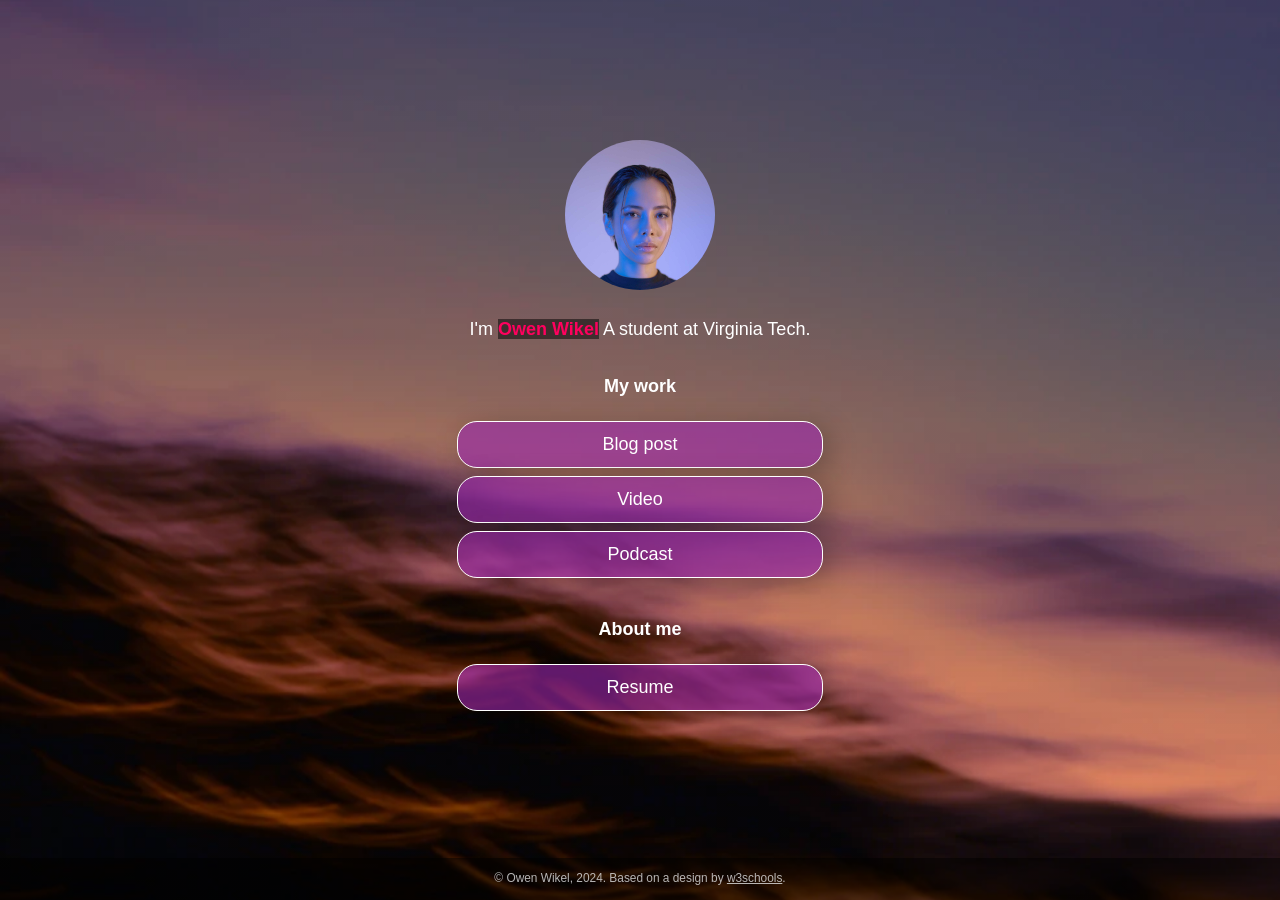
==== linktree-ver-1/index.html @ d2fe00f1 "added website template" ====
<!DOCTYPE html>
<!-- This page is adapted from w3schools "How to make a link tree website https://www.w3schools.com/howto/howto_website_create_linktree.asp" -->
<html lang="en">

<head>
  <meta charset="utf-8" />
  <meta name="viewport" content="width=device-width, initial-scale=1" />
  <!-- Add your name below -->
  <title>Owen Wikel</title>
  <link rel="stylesheet" href="css/style.css">
</head>

<body class="main-text-color">
  <!-- Content container. Everything except footer goes here -->
  <div class="container">
    <!-- Image and name container. Put your replacement photo—which you should crop to be square—in the images folder, then change the source attribute to images/yourportraitfilename.jpg. This path says, "Look in the images folder for yourportraitfilename.jpg." Be sure to change the alt text, too. -->
    <div class="image-container">
      <img src="images/portrait.jpg" alt="Photo by Art Hauntington">
    </div>
    <div class="intro">
      I'm <span class="name"><strong>Owen Wikel</strong></span> A student at Virginia Tech.
    </div>
    <div class="section-header">
      <h1>My work</h1>
    </div>
    <!-- Replace the # inside of the href="#" with your links. -->
    <div class="links-container">
      <div class="button toggle">Blog post</div>
      <div class="slidedown">
        <div class="description">
          <h2>Blog post title</h2>
          <p>Here, add a short but appealing description of your blog post.</p>
          <a href="#" class="external-link" target="_blank">Read</a>
        </div>
      </div>

      <div class="button toggle">Video</div>
      <div class="slidedown">
        <div class="description">
          <h2>Video title</h2>
          <p>Add a short but appealing description of your video.</p>
          <a href="#" class="external-link" target="_blank">Watch</a>
        </div>
      </div>

      <div class="button toggle">Podcast</div>
      <div class="slidedown">
        <div class="description">
          <h2>Podcast title</h2>
          <p>Add a short but appealing description of your podcast</p>
          <a href="#" class="external-link" target="_blank">Listen</a>
        </div>
      </div>
    </div>

    <!-- Replace # with PDF from Google Docs, or replace the entire section with whatever you want. Or delete it! Or add another section below it!-->
    <div class="section-header">
      <h1>About me</h1>
    </div>

    <div class="links-container">
      <a href="https://drive.google.com" class="button" target="_blank">Resume</a>
    </div>

  </div>
  <div class="footer">
    <p>©  Owen Wikel, 2024. Based on a design by <a
        href="https://www.w3schools.com/howto/howto_website_create_linktree.asp" target="_blank">w3schools</a>.
    </p>
  </div>
  <script type="text/javascript" src="js/slider.js"></script>
</body>

</html>
---- linktree-ver-1/css/style.css ----
:root {
    --primaryText: #fff;
    --secondaryText: #ff015e;
    --primary: rgba(156, 39, 176, .60);
    --secondary: rgba(255, 1, 94, .60); 
    --buttonHover: rgba(156, 39, 176, .40);
    --smallButtonHover: rgba(0, 0, 0, .25);
}

html {
    box-sizing: border-box;
    /* keeps button boxes within phone screen width */
    -ms-text-size-adjust: 100%;
    -webkit-text-size-adjust: 100%;
    height: 100%;
}

*,
*:before,
*:after {
    box-sizing: inherit;
}

body {
    margin: 0;
    min-height: 100%;
    /* The image used for the site background. Try changing skyscape.jpg to stars.jpg. Put a replacement photo in the images folder and, in line 21 below, replace skyscape.jpg with yourbackgroundfilename.jpg */
    /* The linear gradient darkens the image, like putting a sunglasses lens on top of it. If you want to darken the image even more, change 0.1 (both times) to 0.3 or higher */
    background: linear-gradient(rgba(0, 0, 0, 0.1), rgba(0, 0, 0, 0.1)), url(../images/skyscape.jpg);
    /* Prevents the browser from repeating or "tiling" the background image */
    background-repeat: no-repeat;
    background-position: center;
    /* Freezes the image so that even the content scrolls down, the background stays put */
    background-attachment: fixed;
    /* Resizes the background image to cover the entire container */
    background-size: cover;
    font-family: Futura, Verdana, sans-serif;
    line-height: 1.5;
    font-size: 18px;
    display: flex;
    flex-direction: column;
    justify-content: space-around;
    align-items: center;
}

h1 {
    font-size: 1em;
}

h2 {
    font-size: 1em;
    margin-bottom: 0;
}

img {
    margin: .5em 1em;
    /* border: 1px solid #ccc; */
    border-radius: 50%;
    height: 150px;
    max-width: 100%;
    object-fit: cover;
    /* Resizes the image to cover the entire container */
}

.container {
    text-align: center;
    width: 100%;    
    padding: 0;
    margin-right: auto;
    margin-left: auto;
    flex: 1;
    display: flex;
    flex-direction: column;
    justify-content: center;
}

.image-container {
    text-align: center;
    width: 100%;
}

.main-text-color {
    color: var(--primaryText);
}

.name {
    color: var(--secondaryText);
}

.name strong {
    background-color: rgba(0, 0, 0, 0.50);
}

.section-header {
    padding-top: .5em;
}

.button,
.intro,
.links-container,
.slidedown,
.external-link {
    width: 100%;
    min-width: 50%;
    padding: .5em 1em;
    text-decoration: none;
    color: inherit;
    text-align: center;
}

.button, .external-link {
    border: 1px solid var(--primaryText);
    border-radius: 20px;
    box-shadow: 7px 6px 28px 1px rgba(0, 0, 0, 0.24);
    overflow: hidden;
    white-space: nowrap;
    display: inline-block;
    background-color: var(--primary);
    cursor: pointer;
    transition: 0.2s all;
}

.button:not(.highlight) {
    background-color: var(--primary);
}

@media (hover: hover) {
    .button:hover { background-color: var(--buttonHover); }
}

.button.highlight {
    background-color: var(--secondary);
}

.button:active, .external-link:active { 
    transform: scale(0.98); 
    /* Scaling button to 0.98 to its original size */ 
    box-shadow: 3px 2px 22px 1px rgba(0, 0, 0, 0.24); 
    /* Lowering the shadow */ 
} 

.intro {
    margin: 0 auto;
}

.section {
    margin-top: 1em;
}

.slidedown {
    margin: 0 auto;
    padding: 0;
    -webkit-transition: height .4s ease;
    -o-transition: height .4s ease;
    transition: height .4s ease;
    overflow: hidden;
    height: 0;
}

.external-link {
    border: 1px solid var(--primaryText);
    border-radius: 20px;
    background-color: transparent;
    display: flex;
    align-items: center;
    justify-content: center;
    padding: 0;
    margin: .5em auto 1.5em auto;
    text-decoration: none;
    color: inherit;
    height: 2em;
    width: 6em;
}

.external-link:hover {
    background-color: var(--smallButtonHover)
}

.description {
    display: flex;
    text-align: left;
    flex-direction: column;
    padding: 0 .6em;
}

.description > p {
    margin: .5em 0;
}

.footer {
  font-size: .66em;
  background-color: rgba(0, 0, 0, .5);
  color: rgba(225, 225, 225, .8);
  text-decoration: none;
  width: 100%;
  min-height: 3em;
  display: flex;
  align-items: center;
  justify-content: center;
  position: relative;
}

.footer a {
    color: inherit;
}

/* Media queries allow you to change style properties according to the screen width. In this case, if the screen is AT LEAST 540 pixels wide (bigger than a standard phone), the .container resizes to 540 pixels and the buttons and intro resize to 85% of the container width */
@media (min-width: 540px) {
    .container {
        max-width: 540px;
    }
    
    .button,
    .intro,
    .slidedown {
        width: 85%;
    }
}

/* If the screen is AT LEAST 768 pixels wide (standard tablet or larger), the .container resizes to 750 pixels and the buttons and intro resize to 40% of the container width */
@media (min-width: 768px) {
    .container {
        max-width: 768px;
    }
    
    .button,
    .intro,
    .slidedown {
        width: 40%;
    }
}
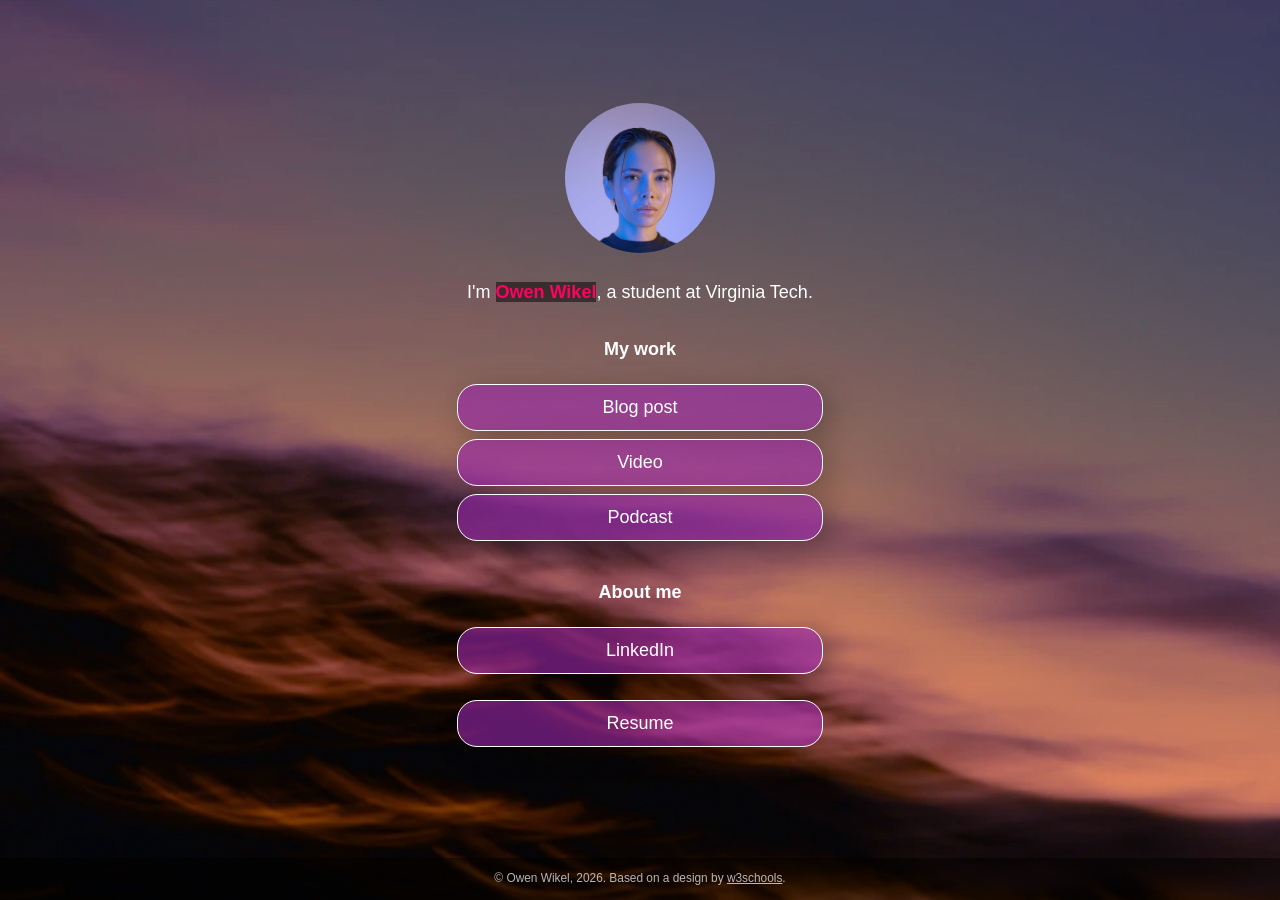
==== commit 4f792fc2: "Resume LinkedIn" ====
--- a/linktree-ver-1/index.html
+++ b/linktree-ver-1/index.html
@@ -18,7 +18,7 @@
       <img src="images/portrait.jpg" alt="Photo by Art Hauntington">
     </div>
     <div class="intro">
-      I'm <span class="name"><strong>Owen Wikel</strong></span> A student at Virginia Tech.
+      I'm <span class="name"><strong>Owen Wikel</strong></span>, a student at Virginia Tech.
     </div>
     <div class="section-header">
       <h1>My work</h1>
@@ -28,9 +28,9 @@
       <div class="button toggle">Blog post</div>
       <div class="slidedown">
         <div class="description">
-          <h2>Blog post title</h2>
-          <p>Here, add a short but appealing description of your blog post.</p>
-          <a href="#" class="external-link" target="_blank">Read</a>
+          <h2>TENET is not a puzzle, it's a palindrome</h2>
+          <p>TENET’s palindromic structure prioritizes emotional experience over puzzle-solving, making its temporal symmetry deliberate rather than confusing or flawed.</p>
+          <a href="https://medium.com/@wikelog/tenet-is-not-a-puzzle-its-a-palindrome-ac95e1e10aab" class="external-link" target="_blank">Read</a>
         </div>
       </div>
 
@@ -46,9 +46,9 @@
       <div class="button toggle">Podcast</div>
       <div class="slidedown">
         <div class="description">
-          <h2>Podcast title</h2>
-          <p>Add a short but appealing description of your podcast</p>
-          <a href="#" class="external-link" target="_blank">Listen</a>
+          <h2>Truman Show Podcast Discussion</h2>
+          <p>A podcast about how the movie The Truman Show predicted our modern digital world.</p>
+          <a href="ENGL 3844 Crabs Podcast Draft.M4A" class="external-link" target="_blank">Listen</a>
         </div>
       </div>
     </div>
@@ -59,12 +59,16 @@
     </div>
 
     <div class="links-container">
-      <a href="https://drive.google.com" class="button" target="_blank">Resume</a>
+      <a href="https://www.linkedin.com/in/owenwikel" class="button" target="_blank">LinkedIn</a>
+    </div>
+
+    <div class="links-container">
+      <a href="https://drive.google.com/file/d/1y9XamS1-HZjuTo8-ztmu0eu8ChPo1P3Z/view?usp=sharing" class="button" target="_blank">Resume</a>
     </div>
 
   </div>
   <div class="footer">
-    <p>©  Owen Wikel, 2024. Based on a design by <a
+    <p>©  Owen Wikel, 2026. Based on a design by <a
         href="https://www.w3schools.com/howto/howto_website_create_linktree.asp" target="_blank">w3schools</a>.
     </p>
   </div>
